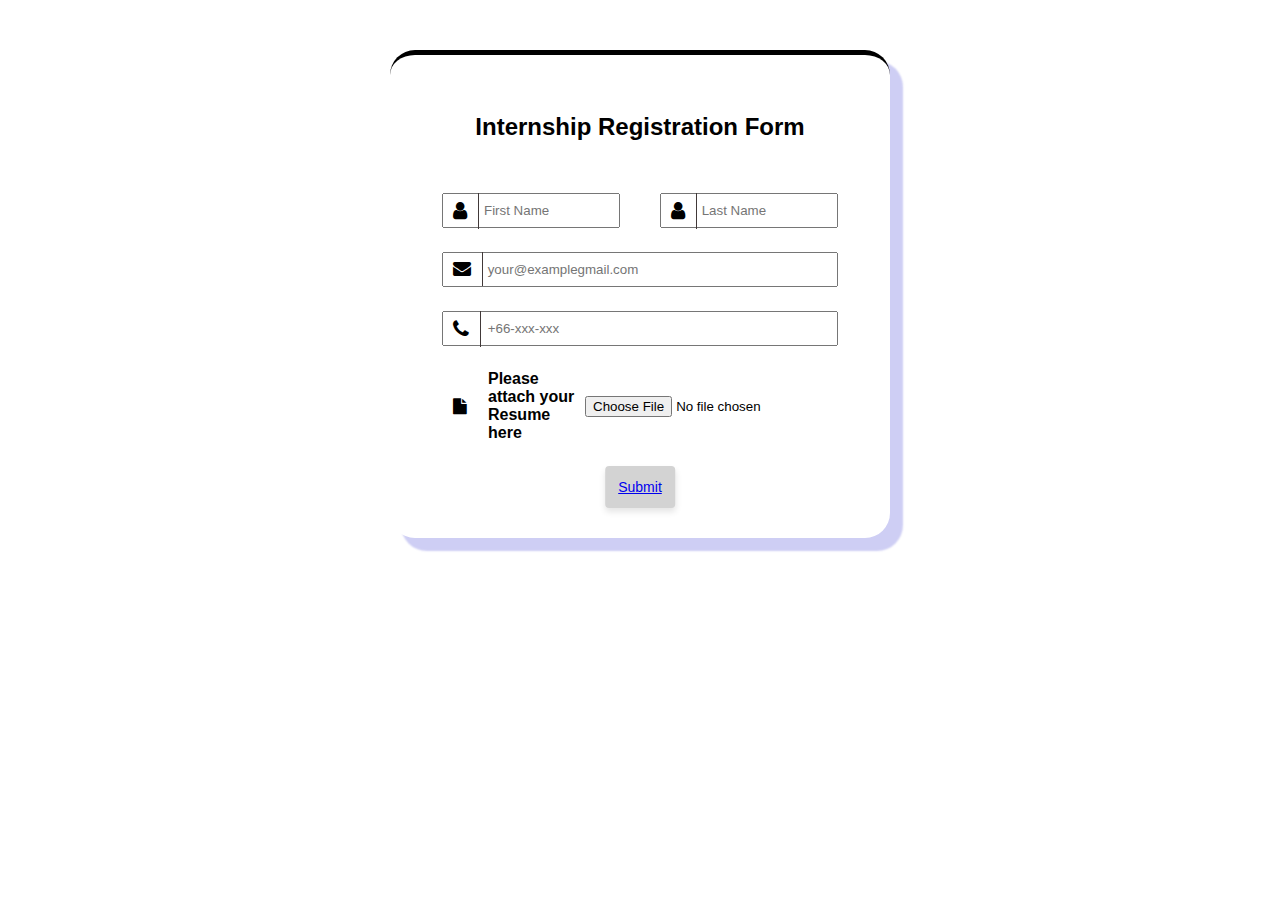
==== index.html @ 2fe94542 "Add files via upload" ====
<!DOCTYPE html>

<html lang="en">

<head>
    <meta charset="UTF-8" />
    <meta name="viewport" content="width=device-width, initial-scale=1.0" />
    <meta name="author" content="Suvichak Jaroenpanit" />
    <title>Internship Submit Application Website</title>

    <link rel="stylesheet" href="style.css">
    <link rel="stylesheet" href="https://cdnjs.cloudflare.com/ajax/libs/font-awesome/4.7.0/css/font-awesome.min.css">

</head>


<body class="bg">
    <div class="container">
        <h2> Internship Registration Form</h2>
        <div>
            <Form action="mail.php" method="POST">
                <div class="input-user">
                    <i class="fa fa-user user"></i>
                    <input type="text" placeholder="First Name" class="name" name="firstname" id="first_name" required>
                    <span>
                        <i class="fa fa-user user"></i>
                        <input type="text" placeholder="Last Name" class="name" name="lastname" id="last_name" required>
                    </span>
                </div>

                <Div class="input-email">
                    <i class="fa fa-envelope email"></i>
                    <input  type="email" placeholder=" your@examplegmail.com" class="emailtxt" name="email" id="email" required>
                </Div>

                <Div class="input-phone">
                    <i class="fa fa-phone phone"></i>
                    <input type="number" placeholder=" +66-xxx-xxx" class="phonetxt" name="phone_no" id="phone_no" required>
                </Div>

                <Div class="input-resume">
                    <Div class="container_resume">
                        <i class="fa fa-file file"></i>
                        <h4>Please attach your Resume here</h4>
                        <input type="file">
                    </Div>
                </Div>

                <Div class="input-submit">

                    <button type="button">
                        <a href="thankyou.html">Submit</a>
                    </button>

                </Div>
            </Form>
        </div>
    </div>


</body>






</html>
---- style.css ----
* {
    margin: 0;
    padding: 0;
    box-sizing: border-box;
    font-family: arial;
  }
  
.container_resume {
    display: flex;
    align-items: center; /* Vertically aligns the items */
}

.container_resume i {
    margin-right: 10px; /* Adds space between the icon and the heading */
}

ิbody { 
  font-size: 14px;
  background: white;
}

.container {
  background: white;
  width: 500px;
  height:auto;
  padding: 30px;
  margin: 50px auto 0;
  border-top: 5px solid black;
  border-radius: 25px;
  box-shadow: 12px 12px 2px 1px rgba(10, 10, 200, 0.2);
}

.container h2{
  font-size: 24px;
  line-height:24px;
  padding: 30px;
  text-align: center;
}

.input-user {
  width: 90%;
  position:relative;
  margin: 24px auto;

}

.input-email{
  width: 90%;
  position:relative;
  margin: 24px auto;
}

.input-phone{
  width: 90%;
  position:relative;
  margin: 24px auto;
}

.input-resume{
  width: 90%;
  position:relative;
  margin: 24px auto;
}

.user {
  padding: 8px 11px;
}

.email {
  padding:8px 11px;
}

.phone{
  padding:8px 11px;
}

.file{
  padding:8px 11px;
}

.name{
  width: 45%;
  padding: 8px 0 8px 40px;

}

.emailtxt {
  width: 100%;
  padding: 8px 0 8px 40px;
}

.phonetxt { width: 100%;
  padding: 8px 0 8px 40px;}


.input-user span{
  margin-left: 35px;
}


.input-user i{
  position: absolute;
  font-size: 20px;
  border-right: 1px solid #413939;
}

.input-email i{
  position: absolute;
  font-size: 18px;
  border-right: 1px solid #413939;
}

.input-phone i{
  position: absolute;
  font-size: 20px;
  border-right: 1px solid #413939;
}

.input-resume i{
  position:relative;
}


.input-submit {
  position: relative;
  
}

.input-submit button {
  position:relative;
  bottom:relative;
  left: 50%;
  transform: translateX(-50%);
}

.input-submit button {
  background-color: #D3D3D3; 
  border: none; 
  padding: 13px ;
  font-size: 14px; 
  border-radius: 4px; 
  cursor: pointer; 
  box-shadow: 0 4px 6px rgba(0, 0, 0, 0.1); 
  transition: background-color 0.3s, box-shadow 0.3s; 
}

.input-submit button:hover {
  background-color: #90EE90; 
  box-shadow: 0 6px 8px rgba(0, 0, 0, 0.2); }


.bg {
    position:absolute;
    width: 100%;
    height: 100%;
  }
  
.bg::after {
    content:"";
    top: 0;
    left: 0;
    width: 100%;
    height: 100%;
    position: absolute;
    z-index: -1;
    opacity: 0.75;
    filter: brightness(35%);
    background-image: url("https://img.freepik.com/premium-photo/business-professionals-having-meeting-office_605022-9639.jpg");
    background-size: cover;
    background-position: center;
  }
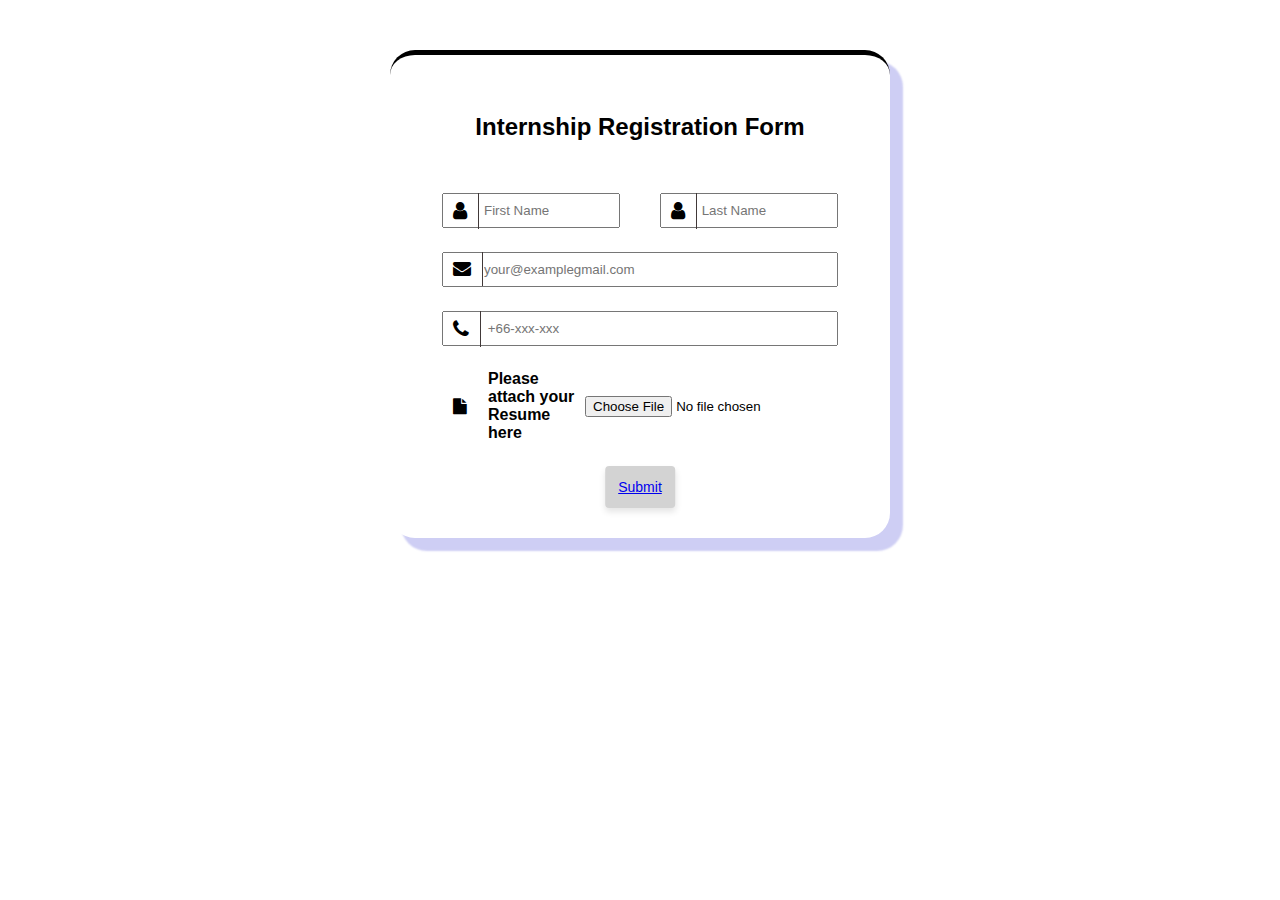
==== commit 1b0d5658: "Add files via upload" ====
--- a/index.html
+++ b/index.html
@@ -1,4 +1,10 @@
 <!DOCTYPE html>
+
+
+
+
+
+
 
 <html lang="en">
 
@@ -15,10 +21,12 @@
 
 
 <body class="bg">
+
+    
     <div class="container">
         <h2> Internship Registration Form</h2>
         <div>
-            <Form action="mail.php" method="POST">
+            <Form action="mail.php" method="post" >
                 <div class="input-user">
                     <i class="fa fa-user user"></i>
                     <input type="text" placeholder="First Name" class="name" name="firstname" id="first_name" required>
@@ -30,7 +38,7 @@
 
                 <Div class="input-email">
                     <i class="fa fa-envelope email"></i>
-                    <input  type="email" placeholder=" your@examplegmail.com" class="emailtxt" name="email" id="email" required>
+                   <label for="email"> <input  type="email" placeholder="your@examplegmail.com" class="emailtxt" name="email" id="email" required> </label>
                 </Div>
 
                 <Div class="input-phone">
@@ -48,7 +56,7 @@
 
                 <Div class="input-submit">
 
-                    <button type="button">
+                    <button type="submit" value="Send">
                         <a href="thankyou.html">Submit</a>
                     </button>
 
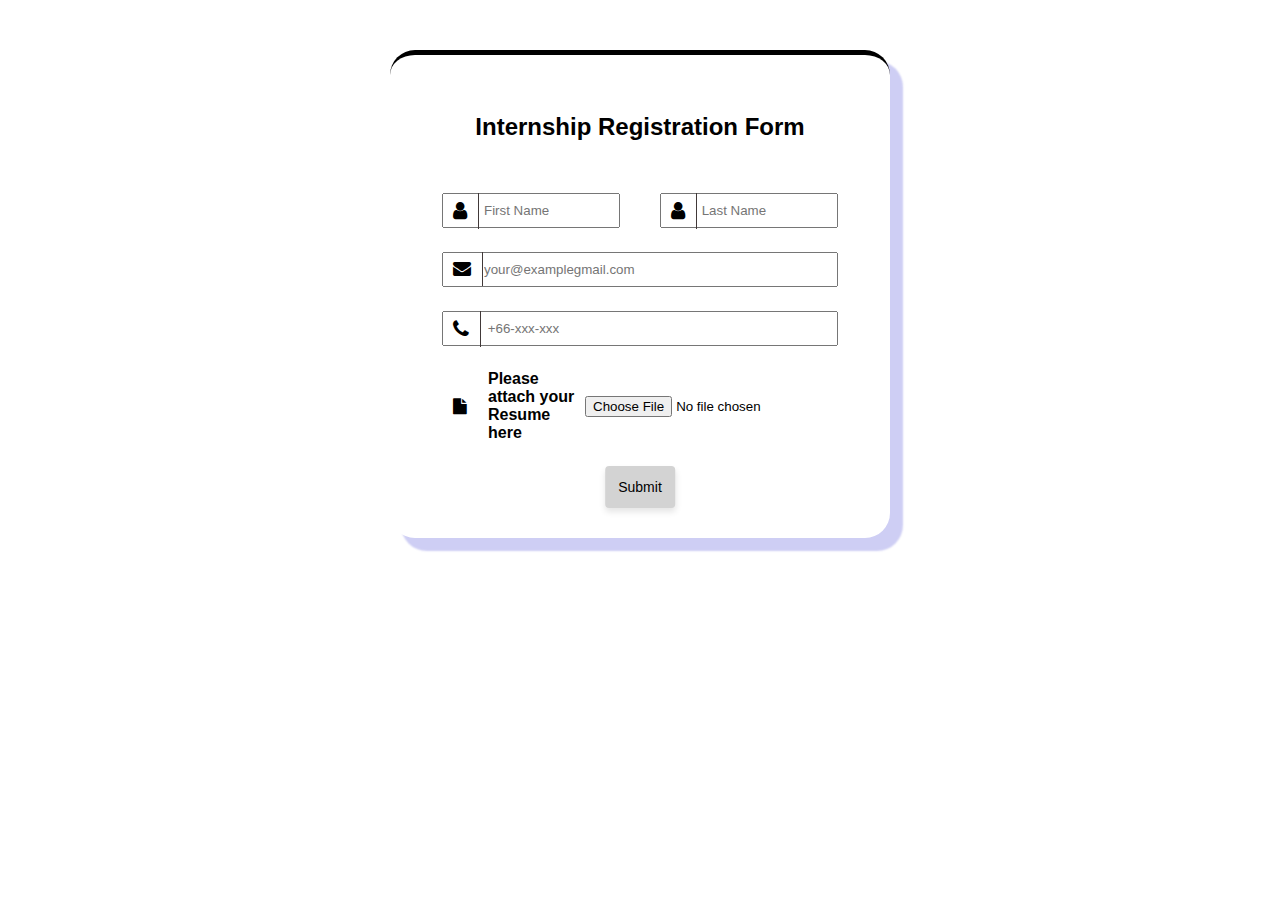
==== commit f9f3d9f7: "Add files via upload" ====
--- a/index.html
+++ b/index.html
@@ -56,8 +56,8 @@
 
                 <Div class="input-submit">
 
-                    <button type="submit" value="Send">
-                        <a href="thankyou.html">Submit</a>
+                    <button type="submit" name="send">
+                        Submit
                     </button>
 
                 </Div>
